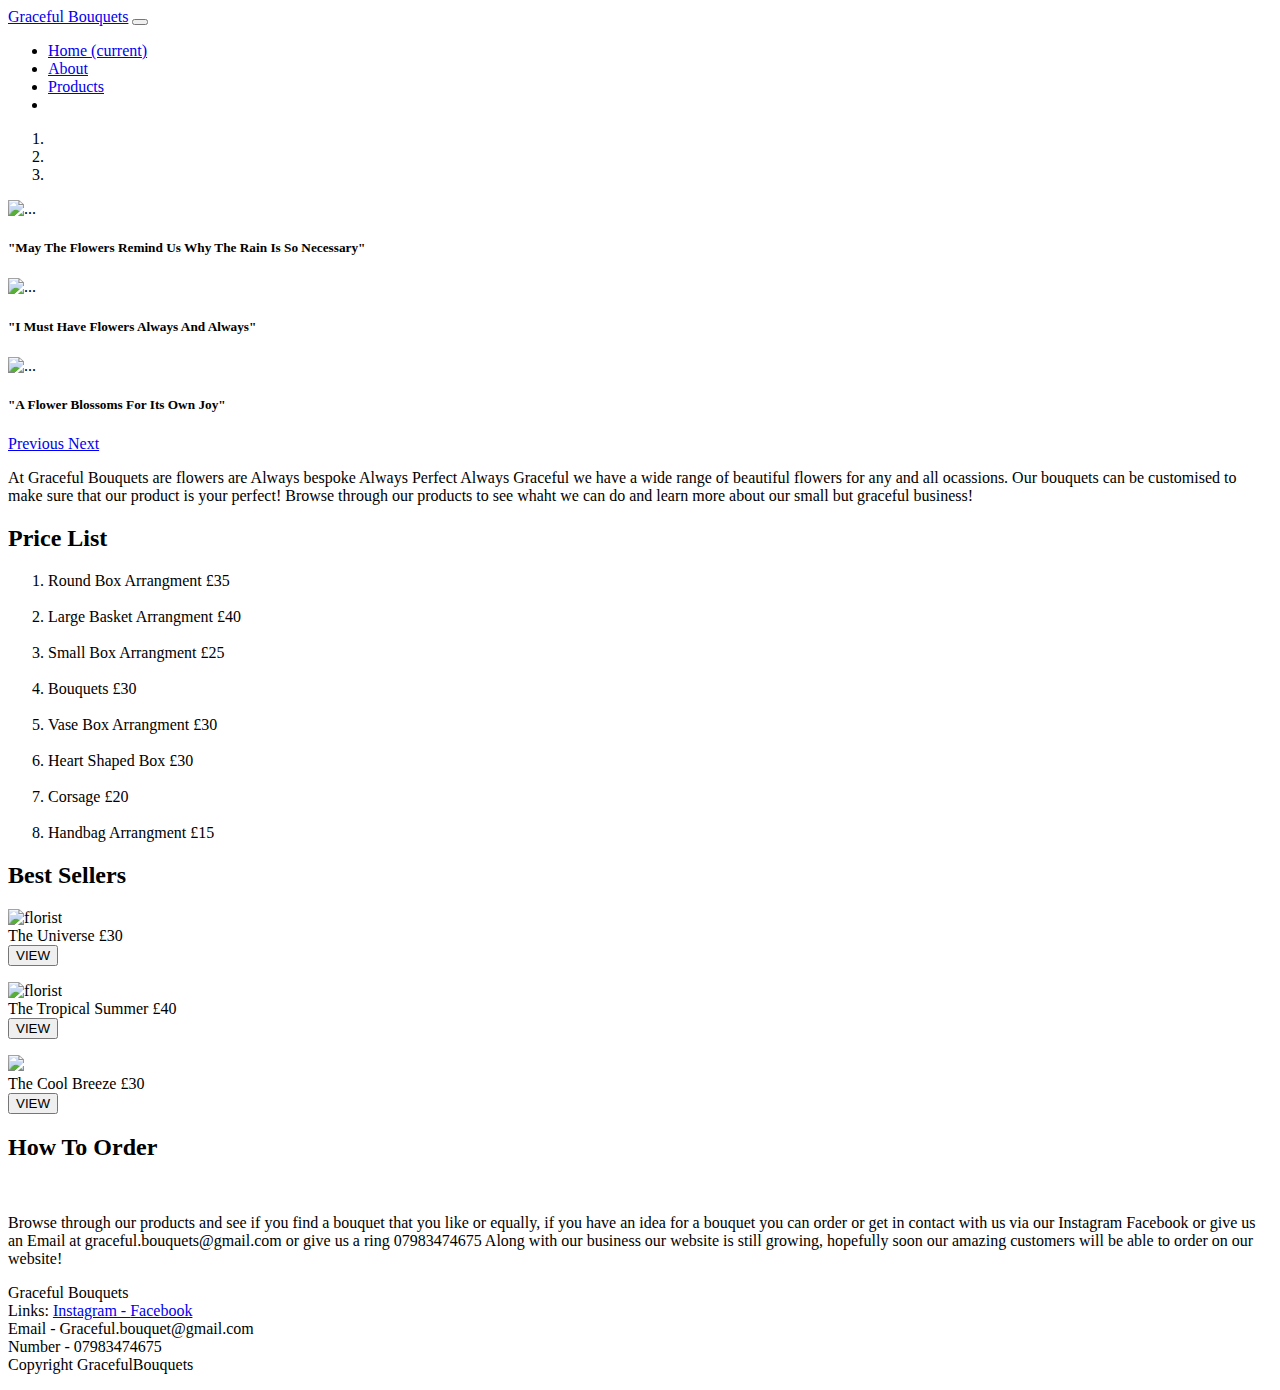
==== index.html @ 862e7ffe "first commit" ====
<!DOCTYPE html>
<html lang="en">
<head>
    <meta charset="UTF-8">
    <meta name="viewport" content="width=device-width, initial-scale=1.0">
    <link rel="stylesheet" href="https://cdn.jsdelivr.net/npm/bootstrap@4.5.3/dist/css/bootstrap.min.css" integrity="sha384-TX8t27EcRE3e/ihU7zmQxVncDAy5uIKz4rEkgIXeMed4M0jlfIDPvg6uqKI2xXr2" crossorigin="anonymous">
    <script src="https://kit.fontawesome.com/e2ab3cc171.js" crossorigin="anonymous"></script>
    <link rel="preconnect" href="https://fonts.gstatic.com">
    <link rel="preconnect" href="https://fonts.gstatic.com">
    <link rel="preconnect" href="https://fonts.gstatic.com">
    <link href="https://fonts.googleapis.com/css2?family=Playfair+Display+SC&family=Shippori+Mincho+B1&display=swap" rel="stylesheet">
    <script src="https://code.jquery.com/jquery-3.5.1.slim.min.js" integrity="sha384-DfXdz2htPH0lsSSs5nCTpuj/zy4C+OGpamoFVy38MVBnE+IbbVYUew+OrCXaRkfj" crossorigin="anonymous"></script>
    <script src="https://cdn.jsdelivr.net/npm/bootstrap@4.5.3/dist/js/bootstrap.bundle.min.js" integrity="sha384-ho+j7jyWK8fNQe+A12Hb8AhRq26LrZ/JpcUGGOn+Y7RsweNrtN/tE3MoK7ZeZDyx" crossorigin="anonymous"></script>
    <link rel="stylesheet" href="./assets/css/style.css" type="text/css"/>
    <title>Graceful Bouquets</title>
</head>
<body>
    
<nav class="navbar navbar-expand-lg navbar-light">
    <a class="navbar-brand title" href="index.html">Graceful Bouquets</a>
        <button class="navbar-toggler" type="button" data-toggle="collapse" data-target="#navbarNav" aria-controls="navbarNav" aria-expanded="false" aria-label="Toggle navigation">
    <span class="navbar-toggler-icon"></span>
        </button>
  <br>
  <div class="collapse navbar-collapse" id="navbarNav">
    <ul class="navbar-nav">
      <li class="nav-item active">
        <a class="nav-link" href="index.html">Home <span class="sr-only">(current)</span></a>
      </li>
      <li class="nav-item">
        <a class="nav-link" href="about.html">About</a>
      </li>
      <li class="nav-item">
        <a class="nav-link" href="products.html">Products</a>
      </li>

      <li class="nav-item">
        <a class="nav-link disabled" href="#" tabindex="-1" aria-disabled="true"></a>
      </li>
    </ul>
</div>
</nav>
    
  

<section>

<div id="carouselExampleCaptions" class="carousel slide" data-ride="carousel">
  <ol class="carousel-indicators">
    <li data-target="#carouselExampleCaptions" data-slide-to="0" class="active"></li>
    <li data-target="#carouselExampleCaptions" data-slide-to="1"></li>
    <li data-target="#carouselExampleCaptions" data-slide-to="2"></li>
  </ol>
<div class="carousel-inner">
    <div class="carousel-item active">
      <img src="./assets/images/slideshow1.jpg" class="d-block w-100 first-slideshow" alt="...">
      <div class="carousel-caption d-none d-md-block">

        <h5>"May The Flowers Remind Us Why The Rain Is So Necessary"</h5>
        
      </div>
    </div>
    <div class="carousel-item">
      <img src="./assets/images/slideshow2.jpg" class="d-block w-100" alt="...">
      <div class="carousel-caption d-none d-md-block">

        <h5>"I Must Have Flowers Always And Always"</h5>
        
      </div>
    </div>
    <div class="carousel-item">
      <img src="./assets/images/slideshow3.jpg" class="d-block w-100" alt="...">
      <div class="carousel-caption d-none d-md-block">
        <h5>"A Flower Blossoms For Its Own Joy"</h5>
    
      </div>
    </div>
  </div>
  <a class="carousel-control-prev" href="#carouselExampleCaptions" role="button" data-slide="prev">
    <span class="carousel-control-prev-icon" aria-hidden="true"></span>
    <span class="sr-only">Previous</span>
  </a>
  <a class="carousel-control-next" href="#carouselExampleCaptions" role="button" data-slide="next">
    <span class="carousel-control-next-icon" aria-hidden="true"></span>
    <span class="sr-only">Next</span>
  </a>
</div>

</section>

<section id="best-sellers">

    <div class="business-ethos">
       <p> At Graceful Bouquets are flowers are Always bespoke <i class="fas fa-check"></i> Always Perfect <i class="fas fa-check"></i> Always Graceful <i class="fas fa-check"></i>
        we have a wide range of beautiful flowers for any and all ocassions. Our bouquets can be customised to make sure that our product is your perfect! Browse through our products to see whaht we can do and learn more about our small but graceful business!</p>
    </div>

<div class="container">
  <div class="row">
    <div class="col-lg-6" id="home-page-image">
        
    </div>
    <div class="col">
      <h2>Price List</h2>
      <ol class="price-list">
        <li>Round Box Arrangment £35</li>
            <br>
        <li>Large Basket Arrangment £40</li>
            <br>
        <li>Small Box Arrangment £25</li>
            <br>
        <li>Bouquets £30</li>
            <br>
        <li>Vase Box Arrangment £30</li>
            <br>
        <li>Heart Shaped Box £30</li>
            <br>
        <li>Corsage £20</li>
            <br>
        <li>Handbag Arrangment £15</li>
      </ol>
    </div>
  </div>
  <div>
      <h2>Best Sellers</h2>
  </div>
 <div class="row" id="three-parts">
    <div class="col" id="wedding">
        <p class="policy"> <img src="./assets/images/image10.jpeg" alt="florist" class="second-best-seller"> <br> The Universe £30 <br> <a class="button" href="universe.html"> <button type="button">VIEW</button> </a> </p>
    </div>
    
    <div class="col">
      <p class="policy"> <img src="./assets/images/image3.jpeg" alt="florist" class="second-best-seller"> <br> The Tropical Summer £40 <br> <a class="button" href="tropicalsummer.html"> <button type="button">VIEW</button> </a> </p>
    </div>
    

    
<div class="col">
      <p class="help"> <img src="assets/images/image2.jpeg" al="flower bouquets" id="our-products"> <br> The Cool Breeze £30 <br> <a class="button" href="coolbreeze.html"> <button type="button">VIEW</button> </a> </p>
    </div>
    </div>
  </div>
<div class="how-to-order"><h2>How To Order</h2> <br> <p>Browse through our products and see if you find a bouquet that you like or equally, if you have an idea for a bouquet you can order or get in contact with us via our <i class="fab fa-instagram"></i> Instagram <i class="fab fa-facebook-square"></i> Facebook or give us an <i class="fas fa-envelope"></i> Email at graceful.bouquets@gmail.com or give us a ring <i class="fas fa-phone-square-alt"></i>07983474675 Along with our business our website is still growing, hopefully soon our amazing customers will be able to order on our website!</p>  </div>



<footer id="footer-position">
    <p class="footer-content">Graceful Bouquets <br> Links: <a class="footer-links" href="https://www.instagram.com" target="_blank">Instagram - </a> <a class="footer-links" href="https://www.facebook.com/GracefulBouquets/" target="_blank">Facebook</a> <br> Email - Graceful.bouquet@gmail.com <br> Number - 07983474675 <br> Copyright GracefulBouquets </p>
</footer>

</section>
</body>
</html>
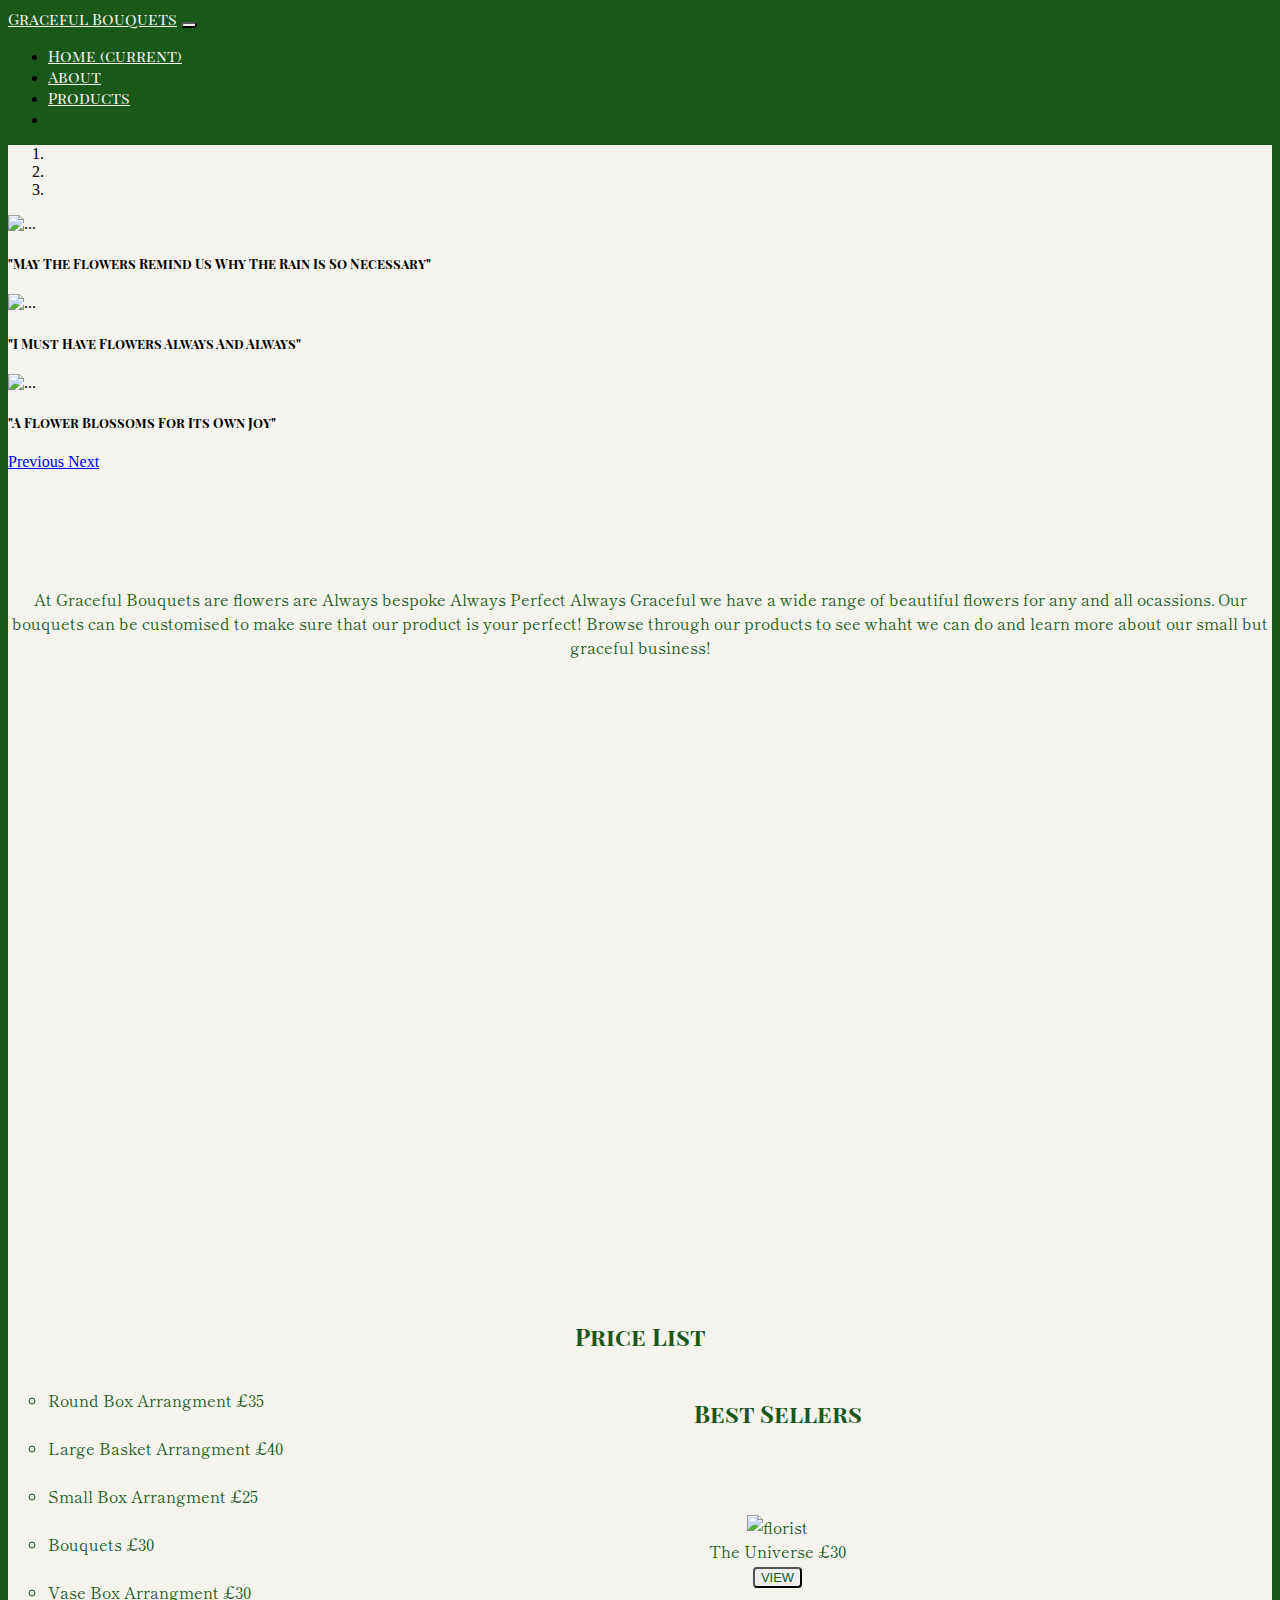
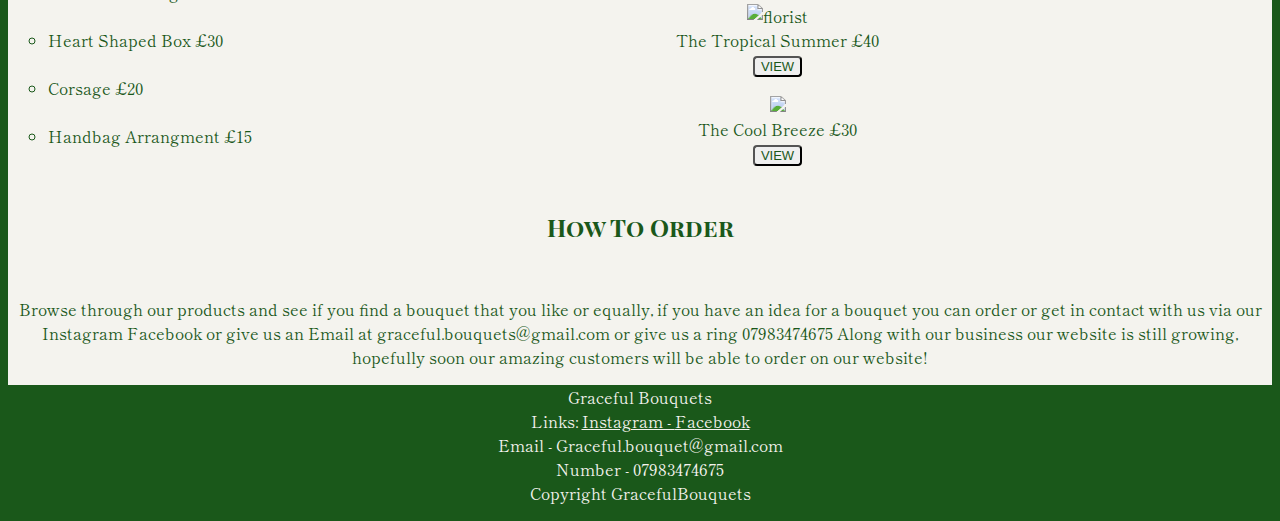
==== commit 1fe840c4: "pushing code" ====
--- a/index.html
+++ b/index.html
@@ -11,7 +11,7 @@
     <link href="https://fonts.googleapis.com/css2?family=Playfair+Display+SC&family=Shippori+Mincho+B1&display=swap" rel="stylesheet">
     <script src="https://code.jquery.com/jquery-3.5.1.slim.min.js" integrity="sha384-DfXdz2htPH0lsSSs5nCTpuj/zy4C+OGpamoFVy38MVBnE+IbbVYUew+OrCXaRkfj" crossorigin="anonymous"></script>
     <script src="https://cdn.jsdelivr.net/npm/bootstrap@4.5.3/dist/js/bootstrap.bundle.min.js" integrity="sha384-ho+j7jyWK8fNQe+A12Hb8AhRq26LrZ/JpcUGGOn+Y7RsweNrtN/tE3MoK7ZeZDyx" crossorigin="anonymous"></script>
-    <link rel="stylesheet" href="./assets/css/style.css" type="text/css"/>
+    <link rel="stylesheet" href="/assets/css/style.css" type="text/css"/>
     <title>Graceful Bouquets</title>
 </head>
 <body>
--- a/assets/css/style.css
+++ b/assets/css/style.css
@@ -0,0 +1,376 @@
+/*---------------------------------Navbar*/
+
+
+.navbar-light .navbar-brand{
+    color: #f4f3ee;
+    font-family: 'Playfair Display SC', serif;
+}
+
+.navbar-expand-lg{
+    background-color: #1a581a;
+}
+
+.navbar-light .navbar-nav .active>.nav-link, .navbar-light .navbar-nav .nav-link.active, .navbar-light .navbar-nav .nav-link.show, .navbar-light .navbar-nav .show>.nav-link{
+    color: #f4f3ee;
+    font-family: 'Playfair Display SC', serif;
+}
+
+.navbar-light .navbar-nav .nav-link{
+    color: #f4f3ee;
+    font-family: 'Playfair Display SC', serif;
+}
+
+.title{
+    font-family: 'Playfair Display SC', serif;
+    color: #1a581a;
+}
+
+.bg-light{
+    background-color: #1a581a;
+}
+
+/*----------------------------Business Ethos*/
+
+p{
+    color: #1a581a;
+    font-family: 'Shippori Mincho B1', sans-serif;
+    text-align: center;
+}
+
+.business-ethos{
+    padding-top: 100px;
+    background-color: #f4f3ee;
+}
+
+h5{
+    font-family: 'Playfair Display SC', serif;
+}
+
+section{
+    background-color: #f4f3ee;
+}
+
+.price-list{
+    float: left;
+    list-style: circle;
+    color: #1a581a;
+    font-family: 'Shippori Mincho B1', sans-serif;
+}
+
+/*-------------------------------best-seller*/
+h6{
+    text-align: center;
+    font-family: 'Shippori Mincho B1', sans-serif;
+    color: #1a581a;
+}
+
+#home-page-image{
+    background: url("../images/image3.jpeg");
+    background-position: center;
+    background-repeat: no-repeat;
+    background-size: cover;
+    width: 500px;
+    height: 600px;
+    margin-left: 15px;
+    margin-right: 15px;
+}
+
+.first-best-seller{
+    object-fit: fill;
+    width: 255px;
+    height: 340px;
+}
+
+.second-best-seller{
+    object-fit: fill;
+    width: 255px;
+    height: 340px;
+}
+
+h2{
+    font-family: 'Playfair Display SC', serif;
+    padding-top: 25px;
+    color: #1a581a;
+    text-align: center;
+}
+
+button{
+    font-size: small;
+    color: #1a581a;
+    border-radius: 4px;
+    transition-duration: 0.4s;
+}
+
+button:hover{
+    background-color: #1a581a;
+    color: white;
+}
+
+/* ----------------------------------------Footer */
+
+footer{
+    background-color: #1a581a;
+    bottom: 0px;
+}
+
+.footer-content{
+    color: #f4f3ee;
+}
+
+.footer-links{
+    color: #f4f3ee;
+}
+
+body{
+    background-color: #1a581a;
+}
+
+
+/*----------------------------------------Background color */
+#hero-outer{
+    background-color: #f4f3ee;
+}
+
+#best-sellers{
+    background-color: #f4f3ee;
+}
+
+.body{
+    background-color: #f4f3ee;
+}
+
+.product-page-background{
+    background-color: #f4f3ee;
+}
+
+
+/*--------------------------------------------About us */
+
+#about-us{
+    padding-top: 50px;
+    font-family: 'Shippori Mincho B1', sans-serif;
+}
+
+#three-parts{
+    padding-top: 50px;
+}
+
+
+#florist-shop{
+    background: url("../images/floristshop.jpg");
+    background-position: center;
+    background-repeat: no-repeat;
+    background-size: cover;
+    
+}
+
+
+.about-us{
+    text-align: center;
+}
+
+
+#business-ethos{
+    font-family: 'Shippori Mincho B1', sans-serif;
+}
+
+
+#wedding-pic{
+    object-fit: fill;
+    width: 255px;
+    height: 340px;
+    
+}
+
+#florist-pic{
+    object-fit: fill;
+    width: 255px;
+    height: 340px;
+    
+}
+
+#our-products{
+    object-fit: fill;
+    width: 255px;
+    
+}
+
+.occasions{
+    text-align: center;
+    font-size: 10%;
+}
+
+.policy{
+    text-align: center;
+}
+
+/*-----------------------------------Product Page*/
+
+.product-page{
+    object-fit: fill;
+    width: 255px;
+    height: 340px;
+}
+
+
+
+/*-----------------------------------View More Product page*/
+
+.heaven-scent{
+    background: url("../images/image0.jpeg");
+    background-position: center;
+    background-repeat: no-repeat;
+    background-size: contain;
+    min-height: 600px;
+    margin-top: 30px;
+    margin-bottom: 30px;
+}
+
+.tropical-summer{
+    background: url("../images/image3.jpeg");
+    background-position: center;
+    background-repeat: no-repeat;
+    background-size: contain;
+    min-height: 600px;
+    margin-top: 30px;
+    margin-bottom: 30px;
+}
+
+.pretty-in-pink{
+    background: url("../images/image1.jpeg");
+    background-position: center;
+    background-repeat: no-repeat;
+    background-size: contain;
+    min-height: 600px;
+    margin-top: 30px;
+    margin-bottom: 30px;
+}
+
+
+.cool-breeze{
+    background: url("../images/image2.jpeg");
+    background-position: center;
+    background-repeat: no-repeat;
+    background-size: contain;
+    min-height: 600px;
+    margin-top: 30px;
+    margin-bottom: 30px;
+}
+
+.universe{
+    background: url("../images/image10.jpeg");
+    background-position: center;
+    background-repeat: no-repeat;
+    background-size: contain;
+    min-height: 600px;
+    margin-top: 30px;
+    margin-bottom: 30px;
+}
+
+.mellow-yellow{
+    background: url("../images/image6.jpeg");
+    background-position: center;
+    background-repeat: no-repeat;
+    background-size: contain;
+    min-height: 600px;
+    margin-top: 30px;
+    margin-bottom: 30px;
+}
+
+.caribbean-twist{
+    background: url("../images/mothersday.JPG");
+    background-position: center;
+    background-repeat: no-repeat;
+    background-size: contain;
+    min-height: 600px;
+    margin-top: 30px;
+    margin-bottom: 30px;
+}
+
+.mammamia{
+    background: url("../images/purple:pink.JPG");
+    background-position: center;
+    background-repeat: no-repeat;
+    background-size: contain;
+    min-height: 600px;
+    margin-top: 30px;
+    margin-bottom: 30px;
+}
+
+.valentines{
+    background: url("../images/valentinesbox.jpg");
+    background-position: center;
+    background-repeat: no-repeat;
+    background-size: contain;
+    min-height: 600px;
+    margin-top: 30px;
+    margin-bottom: 30px;
+}
+
+.fa-3x{
+    color: #1a581a;
+}
+
+
+/*-----------------------------------View More Product page*/
+
+@media screen and (max-width:500px){
+    .valentines{
+        margin-right: 15px;
+        margin-left: 15px;
+        margin-top: auto;
+    }
+
+    .mammamia{
+        margin-left: 15px;
+        margin-right: 15px;
+        margin-top: auto;
+    }
+
+    .mellow-yellow{
+        margin-left: 15px;
+        margin-right: 15px;
+        margin-top: auto;
+    }
+
+    .pretty-in-pink{
+        margin-left: 15px;
+        margin-right: 15px;
+        margin-top: auto;
+    }
+
+    .tropical-summer{
+        margin-left: 15px;
+        margin-right: 15px;
+        margin-top: auto;
+    }
+
+    .universe{
+        margin-left: 15px;
+        margin-right: 15px;
+        margin-top: auto;
+    }
+
+    .caribbean-twist{
+        margin-left: 15px;
+        margin-right: 15px;
+        margin-top: auto;
+    }
+
+    .heaven-scent{
+        margin-left: 15px;
+        margin-right: 15px;
+        margin-top: auto;
+    }
+
+    .cool-breeze{
+        margin-left: 15px;
+        margin-right: 15px;
+        margin-top: auto;
+    }
+
+    .home-page-image{
+        margin-left: 15px;
+        margin-right: 15px;
+    }
+}